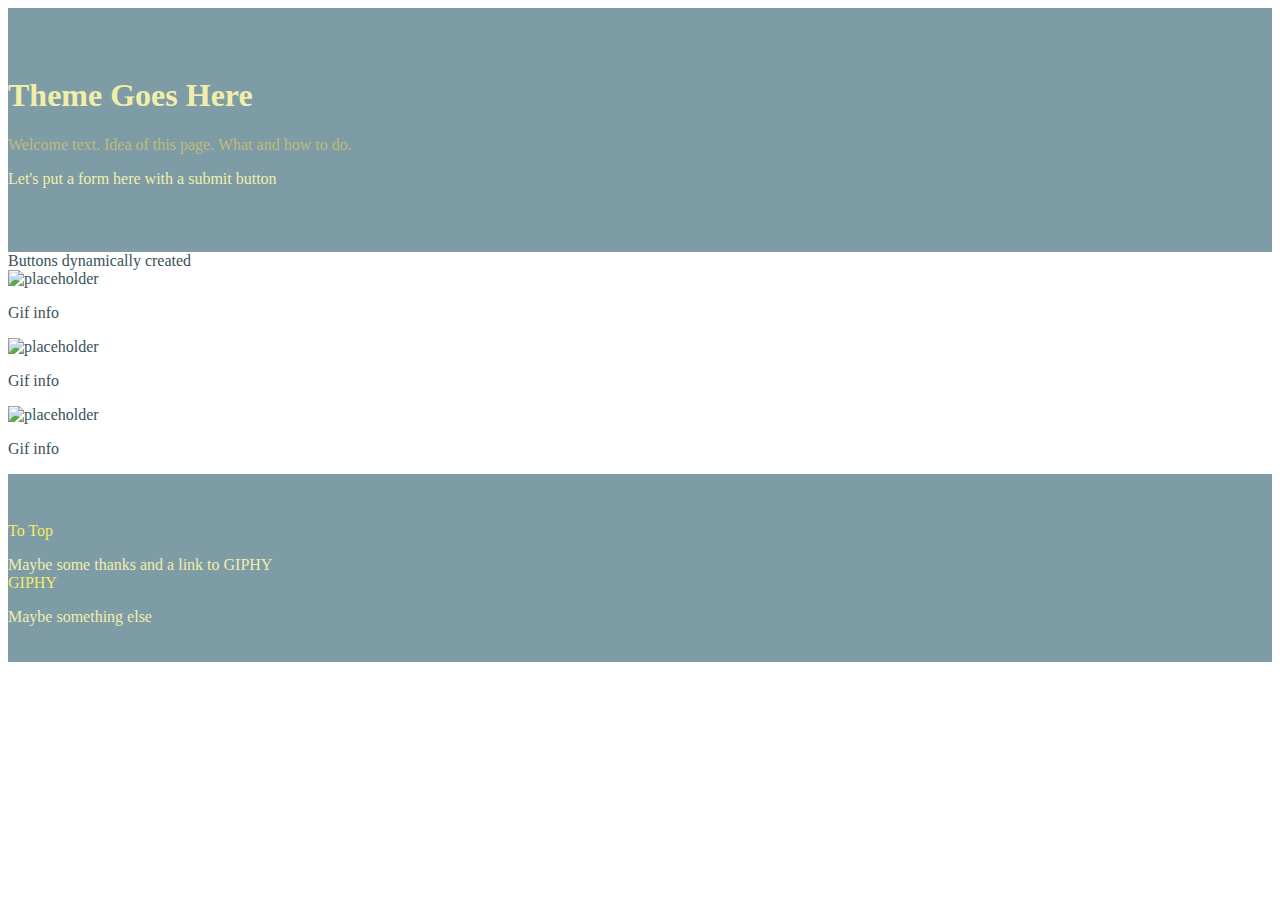
==== index.html @ 38281e4d "Created sections divs for gifs and buttons. Lots of aesthetics and layout creation." ====
<!DOCTYPE html>
<html lang="en-us">
  <head>
    <meta charset="utf-8" />
    <title>Gif-Tastic Giphy</title>
    <meta
      name="viewport"
      content="width=device-width, initial-scale=1, shrink-to-fit=no"
    />
    <link
      rel="stylesheet"
      href="https://stackpath.bootstrapcdn.com/bootstrap/4.2.1/css/bootstrap.min.css"
      integrity="sha384-GJzZqFGwb1QTTN6wy59ffF1BuGJpLSa9DkKMp0DgiMDm4iYMj70gZWKYbI706tWS"
      crossorigin="anonymous"
    />
    <link
      rel="stylesheet"
      type="text/css"
      media="screen"
      href="assets/style.css"
    />
  </head>
  <body class="d-flex flex-column h-100">
    <!--Jumbotron Section-->
    <div role="heading">
      <section class="jumbotron text-center bg-lavender text-lavender">
        <div class="container">
          <h1 class="jumbotron-heading">Theme Goes Here</h1>
          <p class="lead text-lavender-muted">
            Welcome text. Idea of this page. What and how to do.
          </p>
          <p>Let's put a form here with a submit button</p>
        </div>
      </section>
    </div>
    <!--Jumbotron End-->

    <!--Button div dynamically created-->
    <div role="group">
      <section class="text-center bg-light py-5">
        <div class="container">
          <div id="buttons-view">Buttons dynamically created</div>
        </div>
      </section>
    </div>
    <!--Buttons End-->

    <!--Gif div-->
    <div role="main" class="flex-shrink-0">
      <div class="album py-5 bg-light">
        <div class="container">
          <div class="row">
            <div class="col-md-4" id="cards-view">
              <!--The actual Gif goes in this card-->
              <div class="card mb-4 shadow-sm">
                <img
                  src="assets/images/blackPlaceholder.jpg"
                  class="card-img-top"
                  alt="placeholder"
                />
                <div class="card-body"><p class="card-text text-center">Gif info</p></div>
              </div>
              <!--Gif Card End-->
            </div>
            <!--Card Col End-->

            <div class="col-md-4" id="cards-view">
              <!--The actual Gif goes in this card-->
              <div class="card mb-4 shadow-sm">
                <img
                  src="assets/images/blackPlaceholder.jpg"
                  class="card-img-top"
                  alt="placeholder"
                />
                <div class="card-body"><p class="card-text text-center">Gif info</p></div>
              </div>
              <!--Gif Card End-->
            </div>
            <!--Card Col End-->

            <div class="col-md-4" id="cards-view">
              <!--The actual Gif goes in this card-->
              <div class="card mb-4 shadow-sm">
                <img
                  src="assets/images/blackPlaceholder.jpg"
                  class="card-img-top"
                  alt="placeholder"
                />
                <div class="card-body"><p class="card-text text-center">Gif info</p></div>
              </div>
              <!--Gif Card End-->
            </div>
            <!--Card Col End-->
          </div>
          <!--Card Row End-->
        </div>
      </div>
    </div>
    <!--Gifs End-->

    <!--Footer-->
    <footer class="mt-auto bg-lavender text-lavender">
      <div class="container">
        <p class="float-right"><a href="#">To Top</a></p>
        <p>Maybe some thanks and a link to GIPHY<br /><a href="#">GIPHY</a></p>
        <p>Maybe something else</p>
      </div>
    </footer>
    <!--Footer End-->

    <!--Google jQuery, BS jQuery, BS popper, BS js, my js links-->
    <script src="https://ajax.googleapis.com/ajax/libs/jquery/3.3.1/jquery.min.js"></script>
    <script
      src="https://code.jquery.com/jquery-3.3.1.slim.min.js"
      integrity="sha384-q8i/X+965DzO0rT7abK41JStQIAqVgRVzpbzo5smXKp4YfRvH+8abtTE1Pi6jizo"
      crossorigin="anonymous"
    ></script>
    <script
      src="https://cdnjs.cloudflare.com/ajax/libs/popper.js/1.14.6/umd/popper.min.js"
      integrity="sha384-wHAiFfRlMFy6i5SRaxvfOCifBUQy1xHdJ/yoi7FRNXMRBu5WHdZYu1hA6ZOblgut"
      crossorigin="anonymous"
    ></script>
    <script
      src="https://stackpath.bootstrapcdn.com/bootstrap/4.2.1/js/bootstrap.min.js"
      integrity="sha384-B0UglyR+jN6CkvvICOB2joaf5I4l3gm9GU6Hc1og6Ls7i6U/mkkaduKaBhlAXv9k"
      crossorigin="anonymous"
    ></script>
    <script src="assets/logic.js"></script>
  </body>
</html>
---- assets/style.css ----
html,
body {
    height: 100%;
    color: rgb(58, 82, 89);
}

a {
    text-decoration: none;
    color: rgb(245, 235, 99);
}

a:hover {
    text-decoration: none;
    color: rgb(58, 82, 89);
    /* color: rgb(179, 152, 160); */
}

.jumbotron {
    padding-top: 3rem;
    padding-bottom: 3rem;
    margin-bottom: 0;
}

footer {
    padding-top: 2rem;
    padding-bottom: 2rem;
}

footer p {
    margin-bottom: .25rem;
}

.bg-lavender {
    background-color: rgb(125, 156, 166);
}

.text-lavender {
    color: rgb(242, 238, 170);
}

.text-lavender-muted {
    color: rgb(192, 187, 125);
    /* color: rgb(115, 112, 75); */
    /* color: rgb(245, 235, 99); */
    /* opacity: 0.70; */
    font-weight: 300;
}
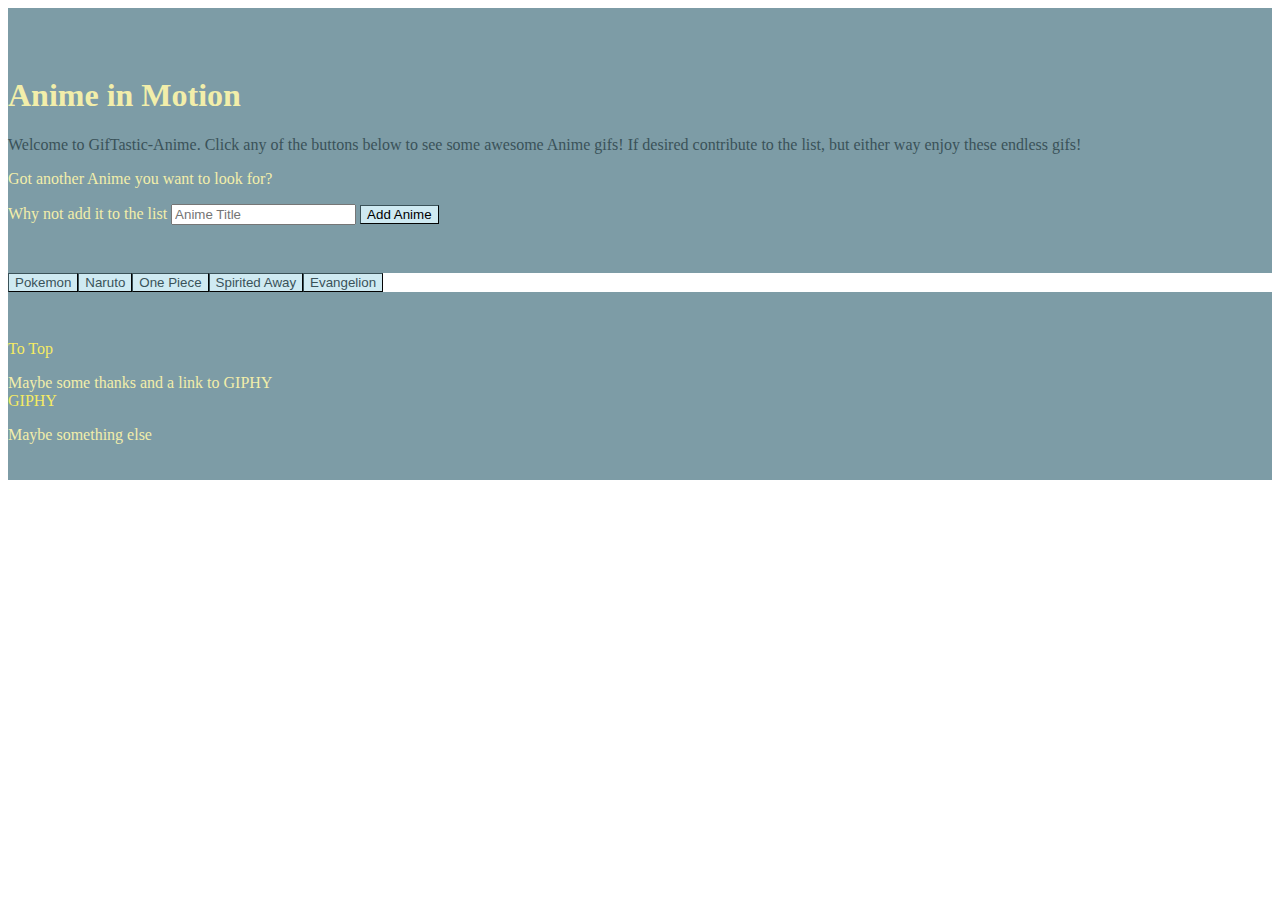
==== commit dc4e8f12: "bulk of the work done" ====
--- a/index.html
+++ b/index.html
@@ -2,7 +2,7 @@
 <html lang="en-us">
   <head>
     <meta charset="utf-8" />
-    <title>Gif-Tastic Giphy</title>
+    <title>Anime in Motion</title>
     <meta
       name="viewport"
       content="width=device-width, initial-scale=1, shrink-to-fit=no"
@@ -20,16 +20,36 @@
       href="assets/style.css"
     />
   </head>
-  <body class="d-flex flex-column h-100">
+  <body class="d-flex flex-column h-100 bg-light">
     <!--Jumbotron Section-->
     <div role="heading">
       <section class="jumbotron text-center bg-lavender text-lavender">
         <div class="container">
-          <h1 class="jumbotron-heading">Theme Goes Here</h1>
-          <p class="lead text-lavender-muted">
-            Welcome text. Idea of this page. What and how to do.
+          <h1 class="jumbotron-heading">Anime in Motion</h1>
+          <p class="lead text-lavender-muted my-4">
+            Welcome to GifTastic-Anime. Click any of the buttons below to see
+            some awesome Anime gifs! If desired contribute to the list, but
+            either way enjoy these endless gifs!
           </p>
-          <p>Let's put a form here with a submit button</p>
+          <p>Got another Anime you want to look for?</p>
+          <form id="topic-form">
+            <div class="form-group">
+              <label for="topic-input"> Why not add it to the list </label>
+              <input
+                class="form-control col-md-4 text-center mx-auto mb-3"
+                type="text"
+                id="topic-input"
+                placeholder="Anime Title"
+              />
+              <button
+                class="btn bg-lavender-muted btn-hover"
+                id="add-topic"
+                type="submit"
+              >
+                Add Anime
+              </button>
+            </div>
+          </form>
         </div>
       </section>
     </div>
@@ -49,50 +69,24 @@
     <div role="main" class="flex-shrink-0">
       <div class="album py-5 bg-light">
         <div class="container">
-          <div class="row">
-            <div class="col-md-4" id="cards-view">
-              <!--The actual Gif goes in this card-->
-              <div class="card mb-4 shadow-sm">
-                <img
-                  src="assets/images/blackPlaceholder.jpg"
-                  class="card-img-top"
-                  alt="placeholder"
-                />
-                <div class="card-body"><p class="card-text text-center">Gif info</p></div>
+          <div class="row" id="cards-view">
+            <!-- <div class="col-md-4">
+                The actual Gif goes in this card
+                <div class="card mb-4 shadow-sm">
+                  <img
+                    src="assets/images/blackPlaceholder.jpg"
+                    class="card-img-top"
+                    alt="placeholder"
+                  />
+                  <div class="card-body">
+                    <p class="card-text text-center">Gif info</p>
+                  </div>
+                </div>
+                Gif Card End
               </div>
-              <!--Gif Card End-->
-            </div>
-            <!--Card Col End-->
-
-            <div class="col-md-4" id="cards-view">
-              <!--The actual Gif goes in this card-->
-              <div class="card mb-4 shadow-sm">
-                <img
-                  src="assets/images/blackPlaceholder.jpg"
-                  class="card-img-top"
-                  alt="placeholder"
-                />
-                <div class="card-body"><p class="card-text text-center">Gif info</p></div>
-              </div>
-              <!--Gif Card End-->
-            </div>
-            <!--Card Col End-->
-
-            <div class="col-md-4" id="cards-view">
-              <!--The actual Gif goes in this card-->
-              <div class="card mb-4 shadow-sm">
-                <img
-                  src="assets/images/blackPlaceholder.jpg"
-                  class="card-img-top"
-                  alt="placeholder"
-                />
-                <div class="card-body"><p class="card-text text-center">Gif info</p></div>
-              </div>
-              <!--Gif Card End-->
-            </div>
-            <!--Card Col End-->
+              Card Col End -->
           </div>
-          <!--Card Row End-->
+          <!-- Card Row End -->
         </div>
       </div>
     </div>
@@ -110,11 +104,12 @@
 
     <!--Google jQuery, BS jQuery, BS popper, BS js, my js links-->
     <script src="https://ajax.googleapis.com/ajax/libs/jquery/3.3.1/jquery.min.js"></script>
+    <!-- <script src="https://cdnjs.cloudflare.com/ajax/libs/jquery/3.2.1/jquery.min.js"></script>
     <script
       src="https://code.jquery.com/jquery-3.3.1.slim.min.js"
       integrity="sha384-q8i/X+965DzO0rT7abK41JStQIAqVgRVzpbzo5smXKp4YfRvH+8abtTE1Pi6jizo"
       crossorigin="anonymous"
-    ></script>
+    ></script> -->
     <script
       src="https://cdnjs.cloudflare.com/ajax/libs/popper.js/1.14.6/umd/popper.min.js"
       integrity="sha384-wHAiFfRlMFy6i5SRaxvfOCifBUQy1xHdJ/yoi7FRNXMRBu5WHdZYu1hA6ZOblgut"
--- a/assets/style.css
+++ b/assets/style.css
@@ -39,9 +39,35 @@
 }
 
 .text-lavender-muted {
-    color: rgb(192, 187, 125);
+    /* color: rgb(192, 187, 125); */
     /* color: rgb(115, 112, 75); */
     /* color: rgb(245, 235, 99); */
     /* opacity: 0.70; */
-    font-weight: 300;
+    color: rgb(58, 82, 89);
+    font-weight: 400;
+}
+
+.text-lavender-muted:hover {
+    /* color: rgb(192, 187, 125); */
+    color: white;
+}
+
+.bg-lavender-muted {
+    /* background-color: rgb(58, 82, 89); */
+    /* background-color: rgb(125, 156, 166); */
+    background-color: rgb(207, 234, 242);
+    border-color: rgb(58, 82, 89);
+    border-width: thin;
+}
+
+.btn-hover:hover {
+    color: white;
+}
+
+.link-image {
+    opacity: 0.50;
+}
+
+.link-image:hover {
+    opacity: 0.75;
 }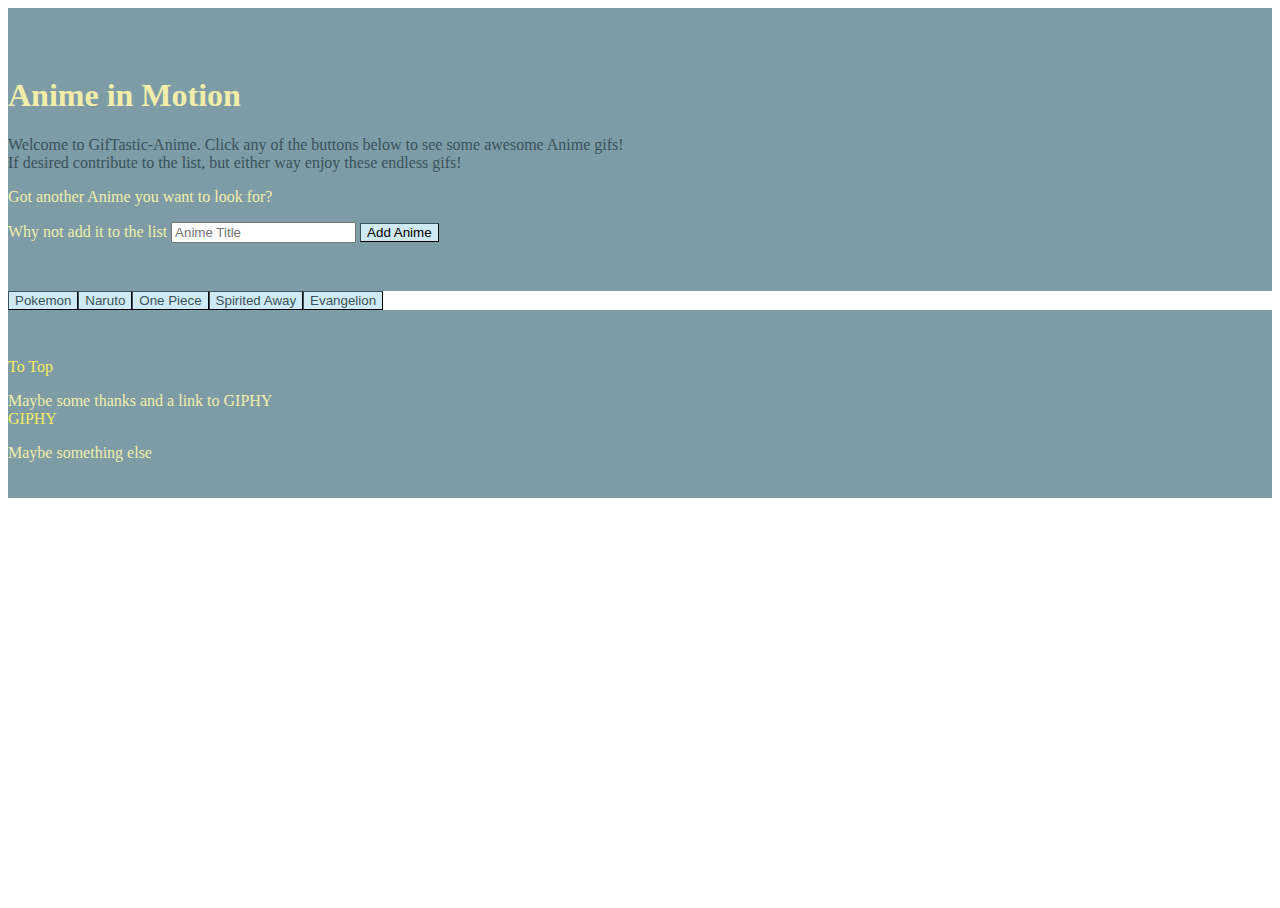
==== commit 1b091b67: "testing out js changes for improved usability" ====
--- a/index.html
+++ b/index.html
@@ -28,8 +28,9 @@
           <h1 class="jumbotron-heading">Anime in Motion</h1>
           <p class="lead text-lavender-muted my-4">
             Welcome to GifTastic-Anime. Click any of the buttons below to see
-            some awesome Anime gifs! If desired contribute to the list, but
-            either way enjoy these endless gifs!
+            some awesome Anime gifs!<br />
+            If desired contribute to the list, but either way enjoy these
+            endless gifs!
           </p>
           <p>Got another Anime you want to look for?</p>
           <form id="topic-form">
@@ -120,6 +121,6 @@
       integrity="sha384-B0UglyR+jN6CkvvICOB2joaf5I4l3gm9GU6Hc1og6Ls7i6U/mkkaduKaBhlAXv9k"
       crossorigin="anonymous"
     ></script>
-    <script src="assets/logic.js"></script>
+    <script src="assets/testlogic.js"></script>
   </body>
 </html>
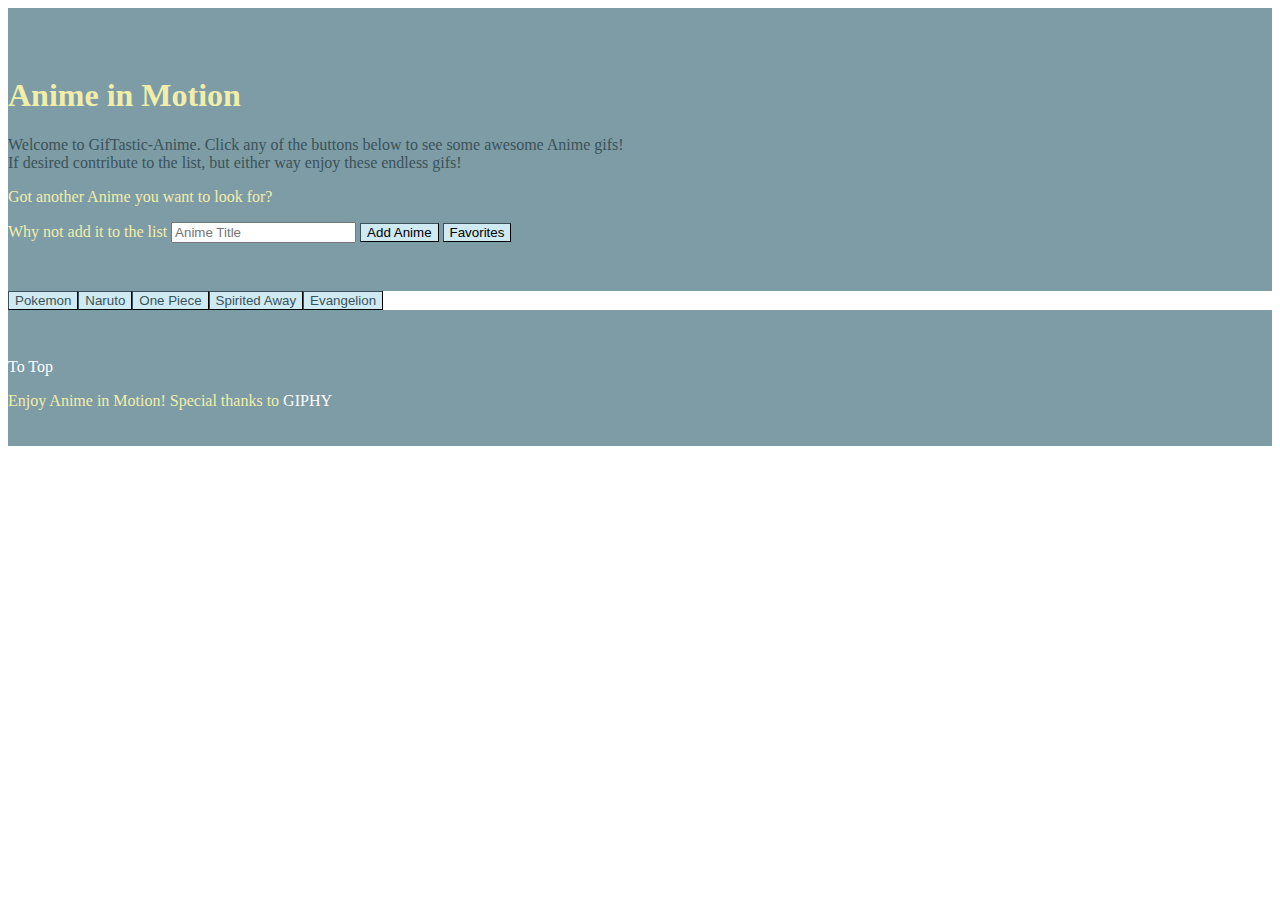
==== commit 1a584864: "working on adding favorites page. Created toggle button on each gif with the gif's Id" ====
--- a/index.html
+++ b/index.html
@@ -49,6 +49,14 @@
               >
                 Add Anime
               </button>
+              <button
+                class="btn bg-lavender-muted btn-hover"
+                id="fav-button"
+                type="button"
+                onclick="window.location.href='favorites.html'"
+              >
+                Favorites
+              </button>
             </div>
           </form>
         </div>
@@ -70,23 +78,7 @@
     <div role="main" class="flex-shrink-0">
       <div class="album py-5 bg-light">
         <div class="container">
-          <div class="row" id="cards-view">
-            <!-- <div class="col-md-4">
-                The actual Gif goes in this card
-                <div class="card mb-4 shadow-sm">
-                  <img
-                    src="assets/images/blackPlaceholder.jpg"
-                    class="card-img-top"
-                    alt="placeholder"
-                  />
-                  <div class="card-body">
-                    <p class="card-text text-center">Gif info</p>
-                  </div>
-                </div>
-                Gif Card End
-              </div>
-              Card Col End -->
-          </div>
+          <div class="row" id="cards-view"></div>
           <!-- Card Row End -->
         </div>
       </div>
@@ -97,8 +89,10 @@
     <footer class="mt-auto bg-lavender text-lavender">
       <div class="container">
         <p class="float-right"><a href="#">To Top</a></p>
-        <p>Maybe some thanks and a link to GIPHY<br /><a href="#">GIPHY</a></p>
-        <p>Maybe something else</p>
+        <p>
+          Enjoy Anime in Motion! Special thanks to
+          <a href="https://giphy.com" target="_blank">GIPHY</a>
+        </p>
       </div>
     </footer>
     <!--Footer End-->
--- a/assets/style.css
+++ b/assets/style.css
@@ -1,73 +1,77 @@
 html,
 body {
-    height: 100%;
-    color: rgb(58, 82, 89);
+  height: 100%;
+  color: rgb(58, 82, 89);
 }
 
 a {
-    text-decoration: none;
-    color: rgb(245, 235, 99);
+  text-decoration: none;
+  color: white;
 }
 
 a:hover {
-    text-decoration: none;
-    color: rgb(58, 82, 89);
-    /* color: rgb(179, 152, 160); */
+  text-decoration: none;
+  color: rgb(58, 82, 89);
+  /* color: rgb(179, 152, 160); */
 }
 
 .jumbotron {
-    padding-top: 3rem;
-    padding-bottom: 3rem;
-    margin-bottom: 0;
+  padding-top: 3rem;
+  padding-bottom: 3rem;
+  margin-bottom: 0;
 }
 
 footer {
-    padding-top: 2rem;
-    padding-bottom: 2rem;
+  padding-top: 2rem;
+  padding-bottom: 2rem;
 }
 
 footer p {
-    margin-bottom: .25rem;
+  margin-bottom: 0.25rem;
 }
 
 .bg-lavender {
-    background-color: rgb(125, 156, 166);
+  background-color: rgb(125, 156, 166);
 }
 
 .text-lavender {
-    color: rgb(242, 238, 170);
+  color: rgb(242, 238, 170);
 }
 
 .text-lavender-muted {
-    /* color: rgb(192, 187, 125); */
-    /* color: rgb(115, 112, 75); */
-    /* color: rgb(245, 235, 99); */
-    /* opacity: 0.70; */
-    color: rgb(58, 82, 89);
-    font-weight: 400;
+  /* color: rgb(192, 187, 125); */
+  /* color: rgb(115, 112, 75); */
+  /* color: rgb(245, 235, 99); */
+  /* opacity: 0.70; */
+  color: rgb(58, 82, 89);
+  font-weight: 400;
 }
 
 .text-lavender-muted:hover {
-    /* color: rgb(192, 187, 125); */
-    color: white;
+  /* color: rgb(192, 187, 125); */
+  color: white;
 }
 
 .bg-lavender-muted {
-    /* background-color: rgb(58, 82, 89); */
-    /* background-color: rgb(125, 156, 166); */
-    background-color: rgb(207, 234, 242);
-    border-color: rgb(58, 82, 89);
-    border-width: thin;
+  /* background-color: rgb(58, 82, 89); */
+  /* background-color: rgb(125, 156, 166); */
+  background-color: rgb(207, 234, 242);
+  border-color: rgb(58, 82, 89);
+  border-width: thin;
 }
 
 .btn-hover:hover {
-    color: white;
+  color: white;
 }
 
 .link-image {
-    opacity: 0.50;
+  opacity: 0.5;
 }
 
 .link-image:hover {
-    opacity: 0.75;
-}+  opacity: 0.75;
+}
+
+.active {
+  background-color: rgb(242, 238, 170);
+}
